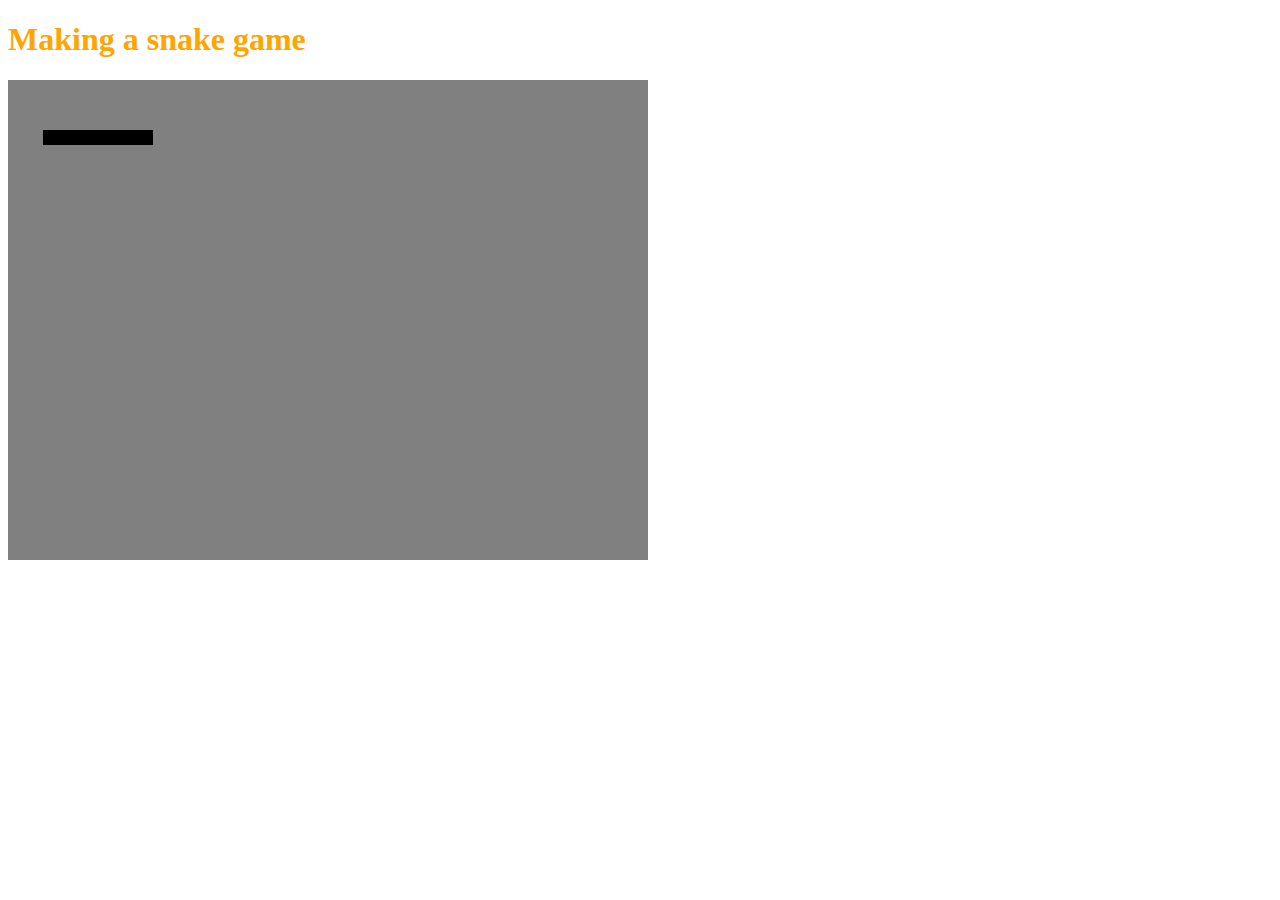
==== FirstProject.html @ 0fa8a244 "Generate files of snake game" ====
<!DOCTYPE html>
<html lang="en">
<head>
  <meta charset="UTF-8">
  <link rel="stylesheet" href="FirstProject.css">
  <meta name="viewport" content="width=device-width, initial-scale=1.0">
  <meta http-equiv="X-UA-Compatible" content="ie=edge">
  <title>Making a snake game.</title>
</head>
<body>
  <h1 id = 'h1'>title</h1>
  <div>
      <canvas id="canvas" width="640" height="480"></canvas>
  </div>
  <script src="FirstProject.js"> </script>
</body>
</html>
---- FirstProject.css ----
h1 {
  color : orange;
}
canvas {
  background-color: gray;
}
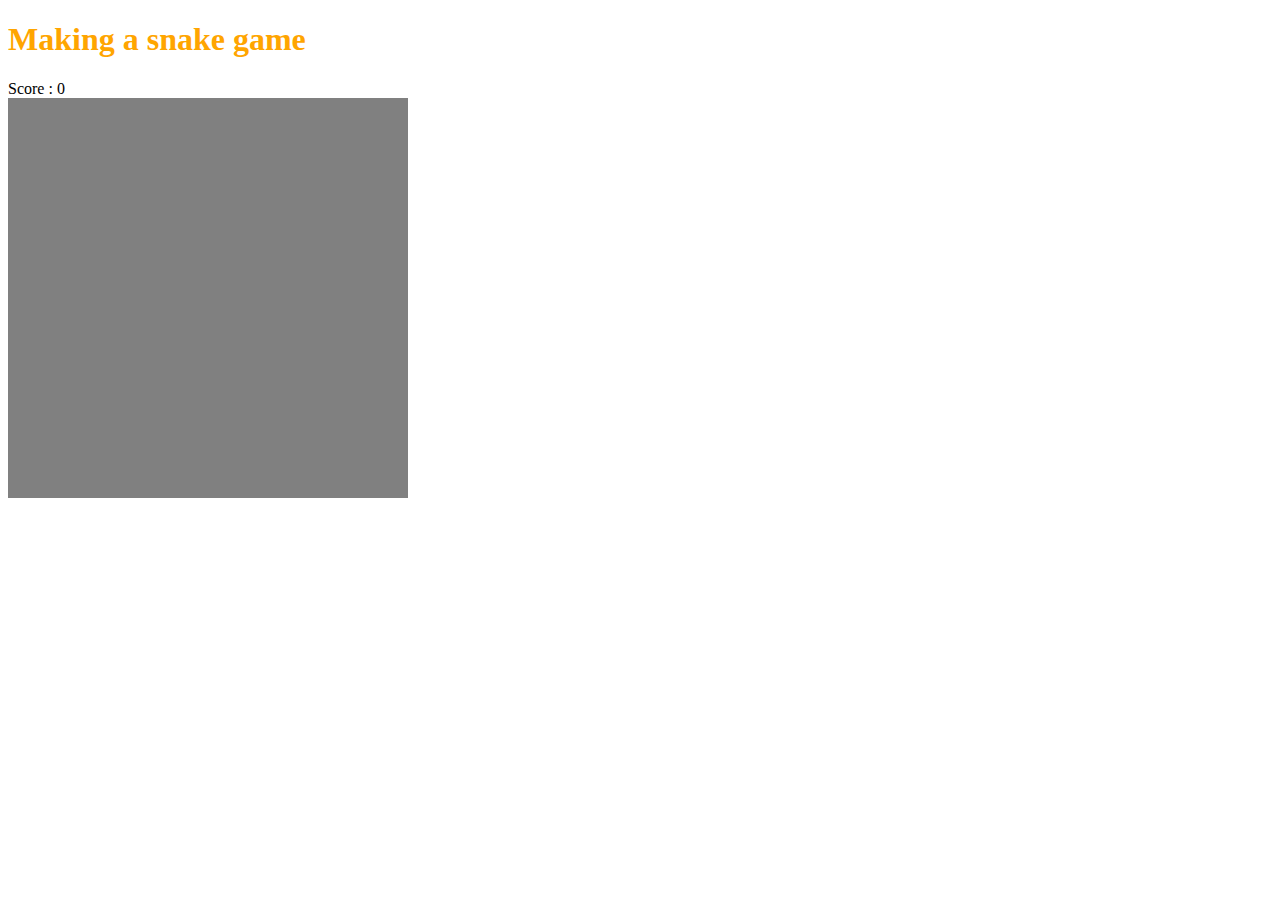
==== commit f4cca71a: "Edit source of snake game" ====
--- a/FirstProject.html
+++ b/FirstProject.html
@@ -9,8 +9,9 @@
 </head>
 <body>
   <h1 id = 'h1'>title</h1>
+  <div id = 'score'> display score </div>
   <div>
-      <canvas id="canvas" width="640" height="480"></canvas>
+      <canvas id="canvas" width="400" height="400"></canvas>
   </div>
   <script src="FirstProject.js"> </script>
 </body>
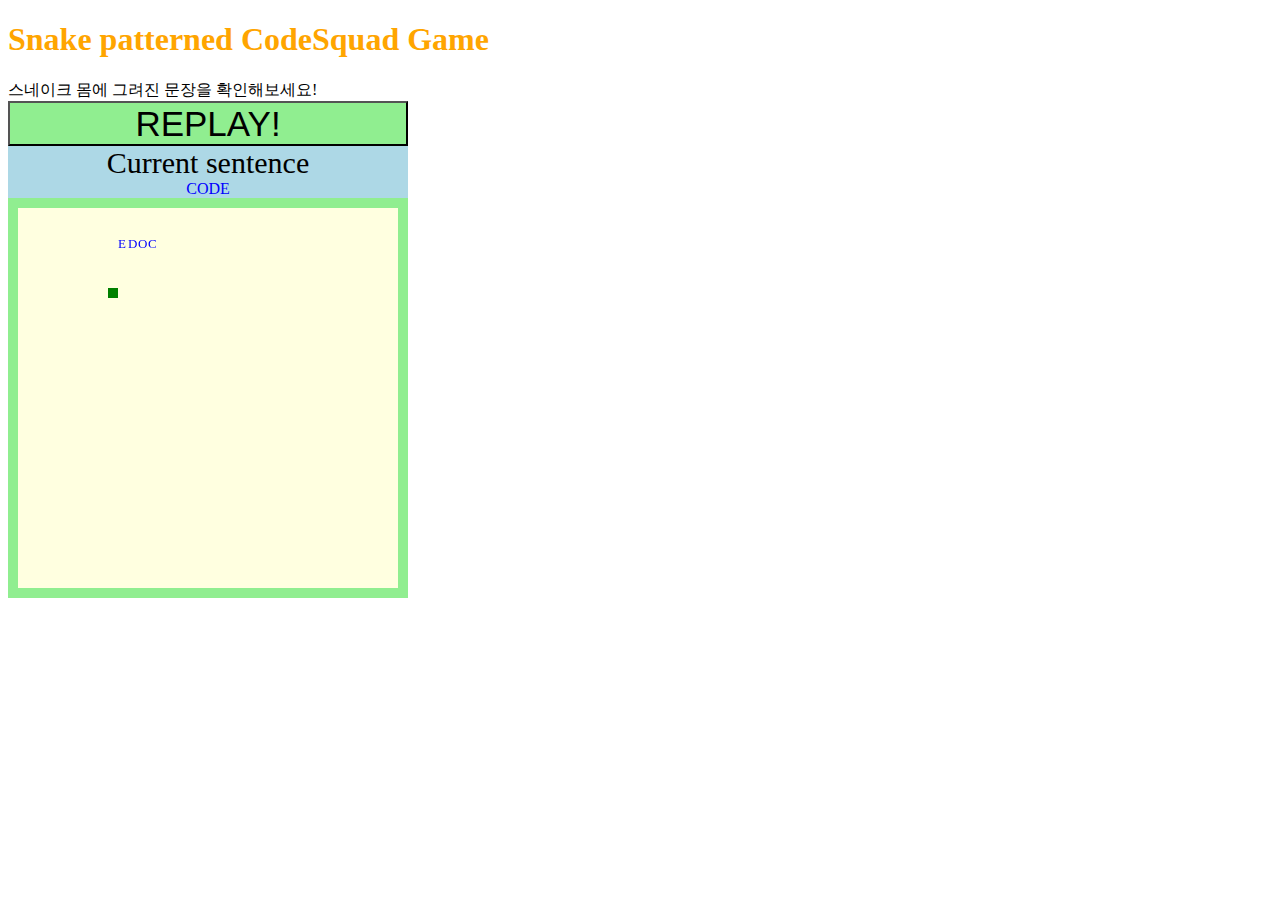
==== commit 31eab791: "Complete snake game!" ====
--- a/FirstProject.html
+++ b/FirstProject.html
@@ -6,10 +6,13 @@
   <meta name="viewport" content="width=device-width, initial-scale=1.0">
   <meta http-equiv="X-UA-Compatible" content="ie=edge">
   <title>Making a snake game.</title>
-</head>
-<body>
+  </head>
+  <body>
   <h1 id = 'h1'>title</h1>
-  <div id = 'score'> display score </div>
+  <div>스네이크 몸에 그려진 문장을 확인해보세요!</div>
+  <button id = 'btn' onclick = "replay()">Replay</button>
+  <div id = 'score'> display </div>
+  <div id = 'sentence'> display cur sentence</div>
   <div>
       <canvas id="canvas" width="400" height="400"></canvas>
   </div>
--- a/FirstProject.css
+++ b/FirstProject.css
@@ -2,5 +2,26 @@
   color : orange;
 }
 canvas {
-  background-color: gray;
+  background-color: lightyellow;
 }
+#score {
+  background-color: lightblue;
+  width : 400px;
+  font-size : 30px;
+  text-align : center;
+  border-color : black;
+}
+#sentence {
+  background-color: lightblue;
+  text-align : center;
+  width :400px;
+  border-color : green;
+  color : blue;
+}
+button {
+  background-color : lightgreen;
+  width : 400px;
+  height : 45px;
+  font-size: 35px;
+  /*border-color : green;*/
+}
